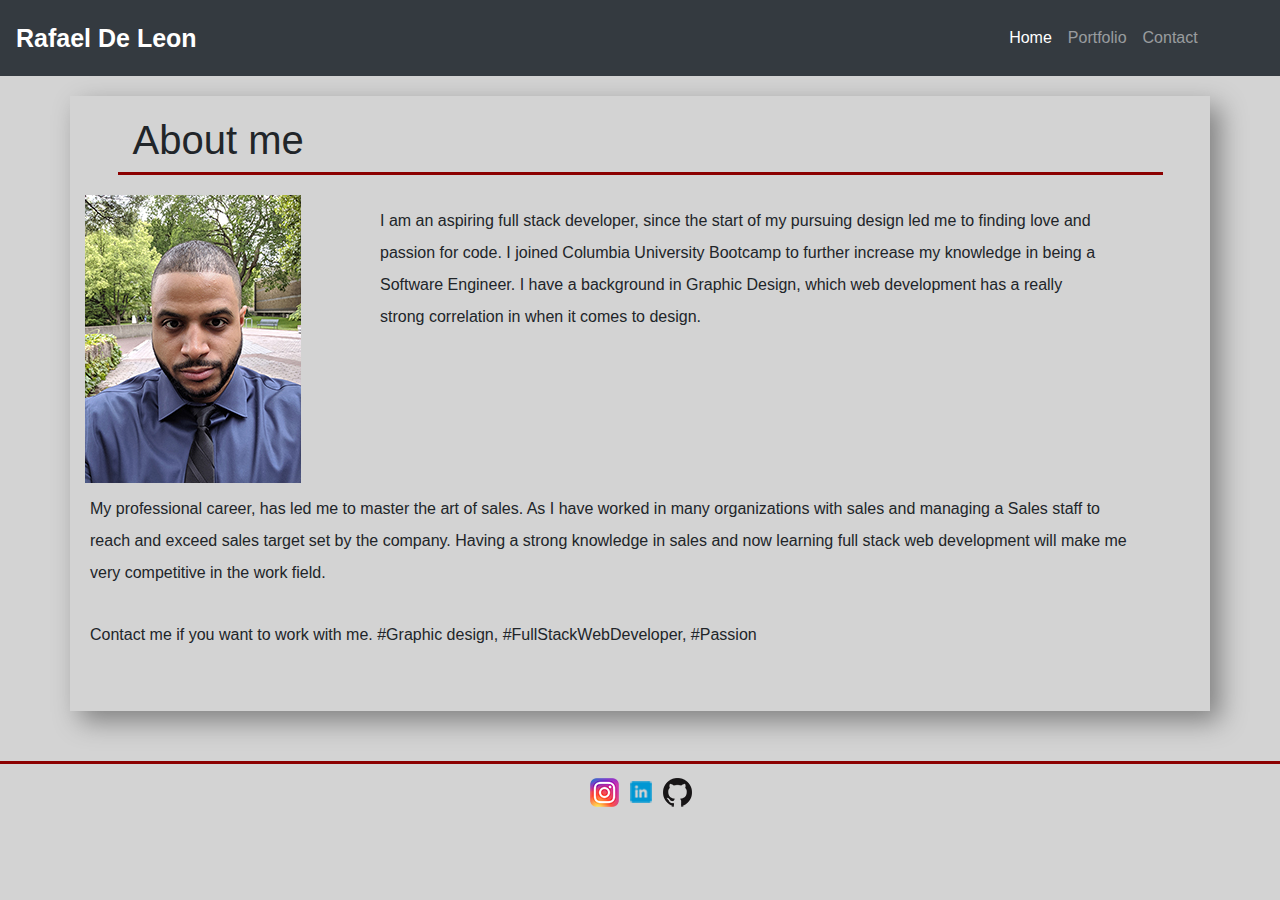
==== index.html @ c95f166b "added bootstrap to the portfolio" ====
<!DOCTYPE html>
<html lang="en">

<head>
    <meta charset="UTF-8">
    <meta name="viewport" content="width=device-width, initial-scale=1.0">
    <meta http-equiv="X-UA-Compatible" content="ie=edge">
    <link rel="stylesheet" href="https://stackpath.bootstrapcdn.com/bootstrap/4.3.1/css/bootstrap.min.css"
        integrity="sha384-ggOyR0iXCbMQv3Xipma34MD+dH/1fQ784/j6cY/iJTQUOhcWr7x9JvoRxT2MZw1T" crossorigin="anonymous">
    <link rel="stylesheet" type="text/css" href="assets/css/style.css">


    <title>Bootstrap Portfolio</title>
</head>

<body>

    <!-- nav bar -->
    <nav class="navbar navbar-expand-lg navbar-dark bg-dark">
        <a class="navbar-brand" id="name-color" href="#">Rafael De Leon</a>
        <button class="navbar-toggler" type="button" data-toggle="collapse" data-target="#navbarNav"
            aria-controls="navbarNav" aria-expanded="false" aria-label="Toggle navigation">
            <span class="navbar-toggler-icon"></span>
        </button>
        <div class="collapse navbar-collapse" id="navbarNav">
            <ul class="navbar-nav top-nav-right">
                <li class="nav-item active">
                    <a class="nav-link" href="#">Home <span class="sr-only">(current)</span></a>
                </li>
                <li class="nav-item">
                    <a class="nav-link" href="#">Portfolio</a>
                </li>
                <li class="nav-item">
                    <a class="nav-link" href="#">Contact</a>
                </li>

            </ul>
        </div>
    </nav>
    <!-- end of nav bar -->

    <!-- main content of page -->
    <div class="container main-body">
        <!-- Content here -->
        <div class="row">
            <div class="col-md-11 about-me">
                <h1>About me </h1>
            </div>
        </div>
        <div class="row border-look img-margin">
            <div class="col-md-3">
                <img src="assets/images/placeholder.jpg">
            </div>
            <div class="col-md-8 border-look p1-margin">
                <p>
                    I am an aspiring full stack developer, since the start of my pursuing design led me to finding love
                    and
                    passion for code. I joined Columbia University Bootcamp to further increase my knowledge in being a
                    Software
                    Engineer. I have a background in Graphic
                    Design, which web development has a really strong correlation in when it comes to design.
                </p>
            </div>
            <div class="row">

                <p class="col-md-11 p2-margin">
                    My professional career, has led me to master the art of sales. As I have worked in many
                    organizations with sales and managing a Sales staff to reach and exceed sales target set by the
                    company. Having a strong knowledge in sales and now learning full stack
                    web development will make me very competitive in the work field.
                </p>

                <p class="col-md-10 p2-margin">Contact me if you want to work with me. #Graphic design,
                    #FullStackWebDeveloper, #Passion
                </p>
            </div>

            <!-- test p -->


        </div>
    </div>
    <footer id="sticky-footer">

        <!-- <div class="container"> -->
        <div class="row">
            <div class="col-sm-12 center-footer-center">
                <img src="assets/images/ig.png" alt="image of instagram" class="center-footer">
            <!-- </div> -->
            <!-- <div class="col-sm-2"> -->
                <img src="assets/images/linkedin.png" alt="image of instagram" class="center-footer">
            <!-- </div> -->
            <!-- <div class="col-sm-2"> -->

                <img src="assets/images/github.png" alt="image of instagram" class="center-footer">
            </div>
        </div>
        </div>
        </div>

    </footer>
</body>

</html>
---- assets/css/style.css ----
body {
    background: lightgrey;
    line-height: 2;
    /* font-size: 17px; */
}

#name-color {
    font-size: 25px;
    font-weight: bold;
}

.top-nav-right {
    margin-left: 75%;
}

/* .border-look {
    border: solid black;
} */

.about-me {
    border-bottom: solid darkred;
    margin: 20px auto;
}

.img-margin {
    margin-top: 20px 0 0 20px;
}



.p1-margin {
    margin: 10px;
}

.p2-margin {
    margin: 10px 0 20px 20px;
}

.main-body {
    box-shadow: 10px 10px 25px grey;
    margin-top: 20px;
    margin-bottom: 50px;
    margin-left: auto;
    margin-right: auto;
    min-height: 500px;
    padding-bottom: 40px;
    /* overflow: inherit; */

}
/* footer css */
#sticky-footer {
    bottom: 0;
    width: 100%;
    height: 25px;
    line-height: 30px;
    background-color: lightgrey;
    border-top: solid darkred;
    padding-top: 10px;
}
.center-footer {
    margin: 0 auto;
    /* border: solid black; */
}
.center-footer-center {
    margin-left: 45%;
}
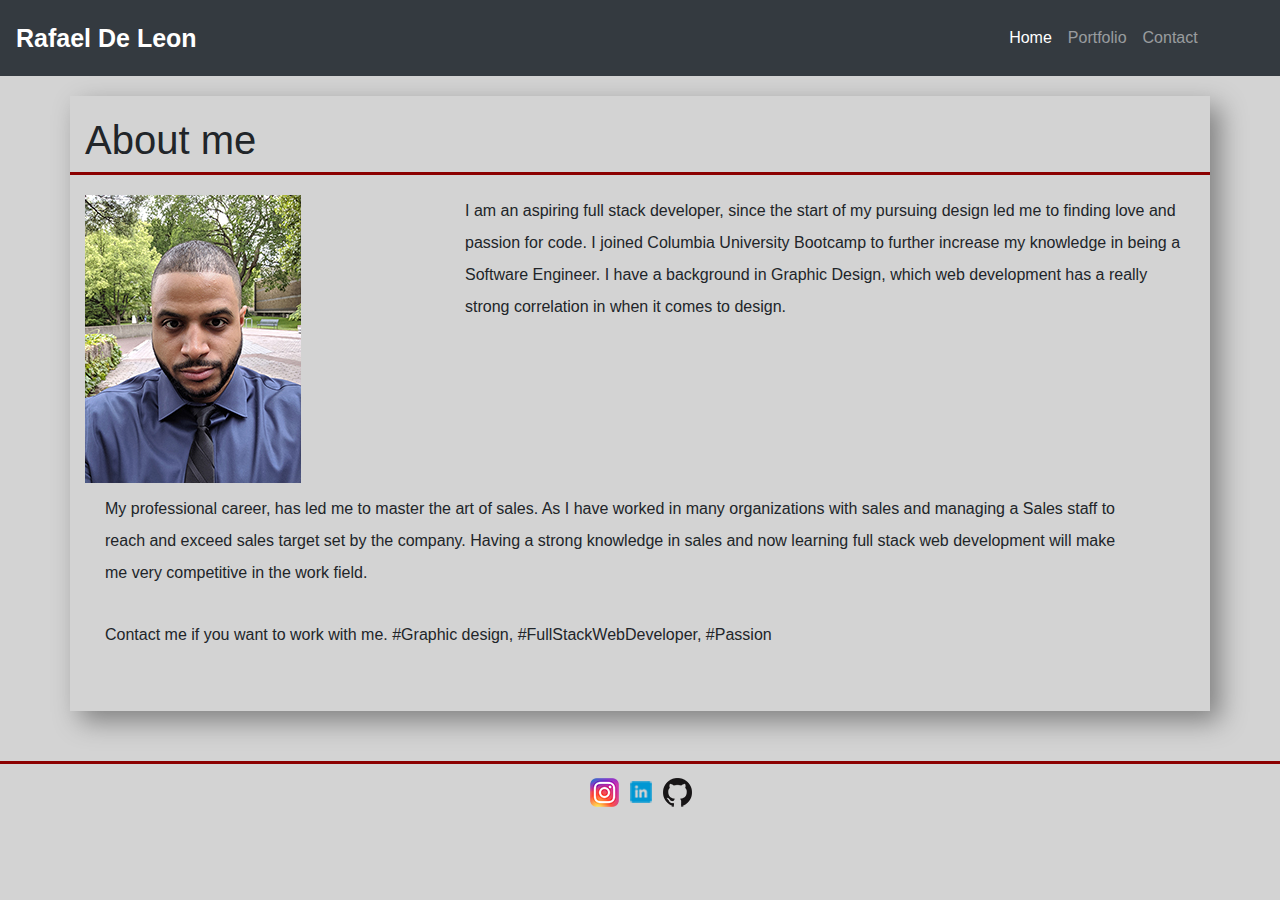
==== commit 992b82bb: "added more bootstrap to index.html to fix the main-body" ====
--- a/index.html
+++ b/index.html
@@ -14,7 +14,6 @@
 </head>
 
 <body>
-
     <!-- nav bar -->
     <nav class="navbar navbar-expand-lg navbar-dark bg-dark">
         <a class="navbar-brand" id="name-color" href="#">Rafael De Leon</a>
@@ -25,13 +24,13 @@
         <div class="collapse navbar-collapse" id="navbarNav">
             <ul class="navbar-nav top-nav-right">
                 <li class="nav-item active">
-                    <a class="nav-link" href="#">Home <span class="sr-only">(current)</span></a>
+                    <a class="nav-link" href="index.html">Home <span class="sr-only">(current)</span></a>
                 </li>
                 <li class="nav-item">
-                    <a class="nav-link" href="#">Portfolio</a>
+                    <a class="nav-link" href="portfolio.html">Portfolio</a>
                 </li>
                 <li class="nav-item">
-                    <a class="nav-link" href="#">Contact</a>
+                    <a class="nav-link" href="contact.html">Contact</a>
                 </li>
 
             </ul>
@@ -43,15 +42,18 @@
     <div class="container main-body">
         <!-- Content here -->
         <div class="row">
-            <div class="col-md-11 about-me">
+            <div class="col-md-12 about-me">
                 <h1>About me </h1>
             </div>
         </div>
-        <div class="row border-look img-margin">
-            <div class="col-md-3">
-                <img src="assets/images/placeholder.jpg">
+
+        <div class="row">
+            <div class="col-lg-4">
+
+                <img src="assets/images/placeholder.jpg" class="img-test">
             </div>
-            <div class="col-md-8 border-look p1-margin">
+           
+            <div class="col-lg-8">
                 <p>
                     I am an aspiring full stack developer, since the start of my pursuing design led me to finding love
                     and
@@ -61,21 +63,24 @@
                     Design, which web development has a really strong correlation in when it comes to design.
                 </p>
             </div>
-            <div class="row">
+        </div>
 
-                <p class="col-md-11 p2-margin">
-                    My professional career, has led me to master the art of sales. As I have worked in many
-                    organizations with sales and managing a Sales staff to reach and exceed sales target set by the
-                    company. Having a strong knowledge in sales and now learning full stack
-                    web development will make me very competitive in the work field.
-                </p>
+        <div class="row">
 
-                <p class="col-md-10 p2-margin">Contact me if you want to work with me. #Graphic design,
-                    #FullStackWebDeveloper, #Passion
-                </p>
-            </div>
+            <p class="col-md-11 p2-margin">
+                My professional career, has led me to master the art of sales. As I have worked in many
+                organizations with sales and managing a Sales staff to reach and exceed sales target set by the
+                company. Having a strong knowledge in sales and now learning full stack
+                web development will make me very competitive in the work field.
+            </p>
+
+            <p class="col-md-10 p2-margin">Contact me if you want to work with me. #Graphic design,
+                #FullStackWebDeveloper, #Passion
+            </p>
+
 
             <!-- test p -->
+
 
 
         </div>
@@ -85,18 +90,20 @@
         <!-- <div class="container"> -->
         <div class="row">
             <div class="col-sm-12 center-footer-center">
-                <img src="assets/images/ig.png" alt="image of instagram" class="center-footer">
-            <!-- </div> -->
-            <!-- <div class="col-sm-2"> -->
-                <img src="assets/images/linkedin.png" alt="image of instagram" class="center-footer">
-            <!-- </div> -->
-            <!-- <div class="col-sm-2"> -->
+                <a href="https://www.instagram.com/adriande_leon/"><img src="assets/images/ig.png"
+                        alt="image of instagram" class="center-footer"></a>
+                <!-- </div> -->
+                <!-- <div class="col-sm-2"> -->
+                <a href="https://www.linkedin.com/in/rafaeldeleon88/"><img src="assets/images/linkedin.png"
+                        alt="image of instagram" class="center-footer"></a>
+                <!-- </div> -->
+                <!-- <div class="col-sm-2"> -->
 
-                <img src="assets/images/github.png" alt="image of instagram" class="center-footer">
+                <a href="https://github.com/RafaelDe-Leon?tab=repositories"><img src="assets/images/github.png"
+                        alt="image of instagram" class="center-footer"></a>
             </div>
         </div>
-        </div>
-        </div>
+
 
     </footer>
 </body>
--- a/assets/css/style.css
+++ b/assets/css/style.css
@@ -13,24 +13,15 @@
     margin-left: 75%;
 }
 
-/* .border-look {
-    border: solid black;
-} */
-
 .about-me {
     border-bottom: solid darkred;
     margin: 20px auto;
 }
 
 .img-margin {
-    margin-top: 20px 0 0 20px;
+    margin-top: 20px 0 0 0;
 }
 
-
-
-.p1-margin {
-    margin: 10px;
-}
 
 .p2-margin {
     margin: 10px 0 20px 20px;
@@ -45,9 +36,45 @@
     min-height: 500px;
     padding-bottom: 40px;
     /* overflow: inherit; */
+}
 
+.style-img {
+    width: 300px;
+    margin-left: 30px;
 }
+
+.img-relative {
+    position: relative;
+}
+.text-middle {
+    position: absolute;
+    background: darkred;
+    text-align: center;
+    height: 50px;
+    width: 290px;
+    top: 125px;
+    left: 50px;
+    z-index: 1;
+}
+
+.dark-red {
+    background-color: darkred;
+    border: none;
+}
+
+.dark-red:hover {
+    background-color: black;
+}
+
+/* form */
+
+.min-message-form {
+    min-height: 100px;
+    max-height: 200px;
+}
+
 /* footer css */
+
 #sticky-footer {
     bottom: 0;
     width: 100%;
@@ -57,10 +84,12 @@
     border-top: solid darkred;
     padding-top: 10px;
 }
+
 .center-footer {
     margin: 0 auto;
     /* border: solid black; */
 }
+
 .center-footer-center {
     margin-left: 45%;
 }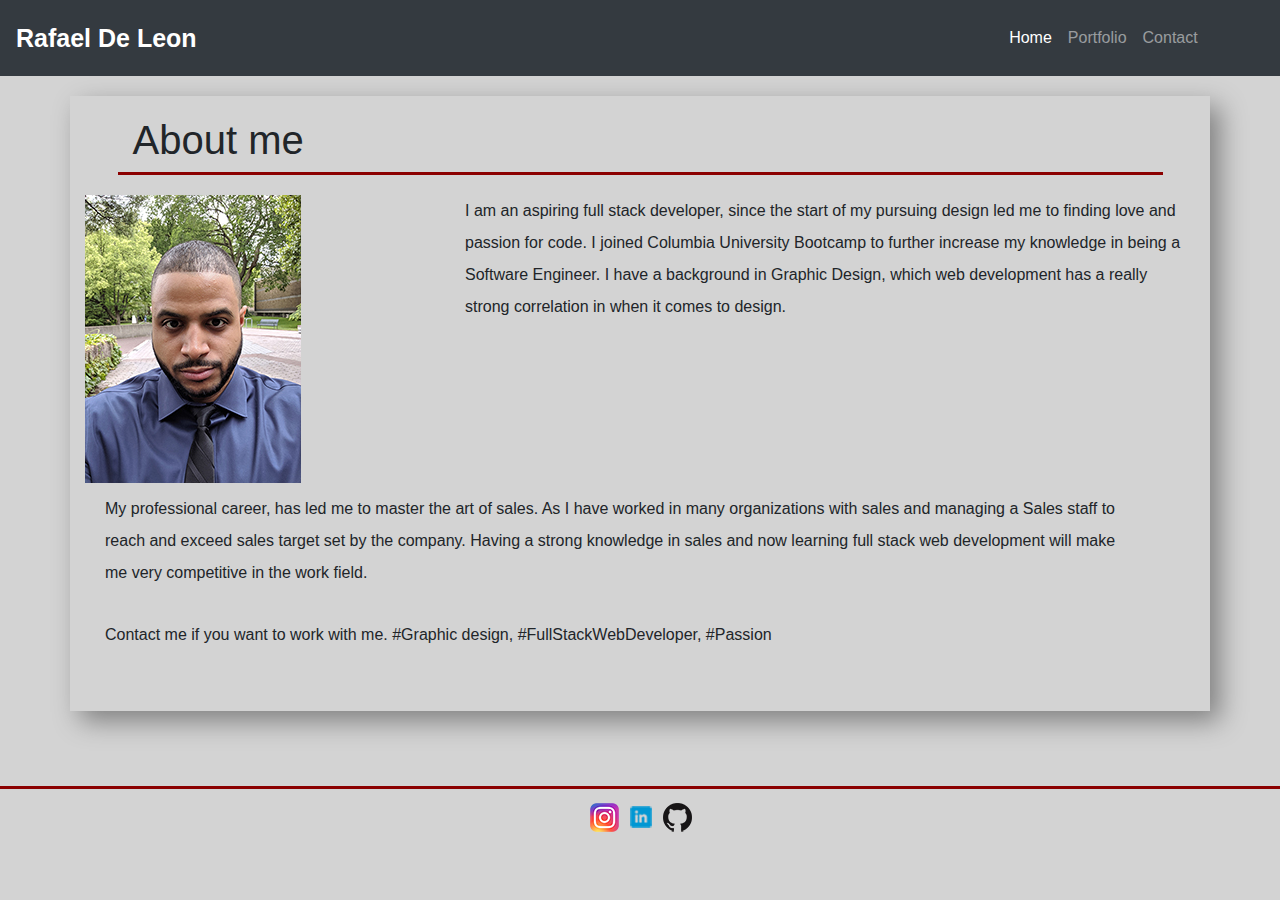
==== commit 808de3c9: "finished bootstrap CSS assigment" ====
--- a/index.html
+++ b/index.html
@@ -42,7 +42,7 @@
     <div class="container main-body">
         <!-- Content here -->
         <div class="row">
-            <div class="col-md-12 about-me">
+            <div class="col-md-11 about-me">
                 <h1>About me </h1>
             </div>
         </div>
@@ -52,7 +52,7 @@
 
                 <img src="assets/images/placeholder.jpg" class="img-test">
             </div>
-           
+
             <div class="col-lg-8">
                 <p>
                     I am an aspiring full stack developer, since the start of my pursuing design led me to finding love
@@ -79,10 +79,6 @@
             </p>
 
 
-            <!-- test p -->
-
-
-
         </div>
     </div>
     <footer id="sticky-footer">
@@ -92,12 +88,9 @@
             <div class="col-sm-12 center-footer-center">
                 <a href="https://www.instagram.com/adriande_leon/"><img src="assets/images/ig.png"
                         alt="image of instagram" class="center-footer"></a>
-                <!-- </div> -->
-                <!-- <div class="col-sm-2"> -->
+
                 <a href="https://www.linkedin.com/in/rafaeldeleon88/"><img src="assets/images/linkedin.png"
                         alt="image of instagram" class="center-footer"></a>
-                <!-- </div> -->
-                <!-- <div class="col-sm-2"> -->
 
                 <a href="https://github.com/RafaelDe-Leon?tab=repositories"><img src="assets/images/github.png"
                         alt="image of instagram" class="center-footer"></a>
--- a/assets/css/style.css
+++ b/assets/css/style.css
@@ -30,7 +30,7 @@
 .main-body {
     box-shadow: 10px 10px 25px grey;
     margin-top: 20px;
-    margin-bottom: 50px;
+    margin-bottom: 75px;
     margin-left: auto;
     margin-right: auto;
     min-height: 500px;
@@ -39,7 +39,7 @@
 }
 
 .style-img {
-    width: 300px;
+    width: 400px;
     margin-left: 30px;
 }
 
@@ -51,7 +51,7 @@
     background: darkred;
     text-align: center;
     height: 50px;
-    width: 290px;
+    width: 266px;
     top: 125px;
     left: 50px;
     z-index: 1;
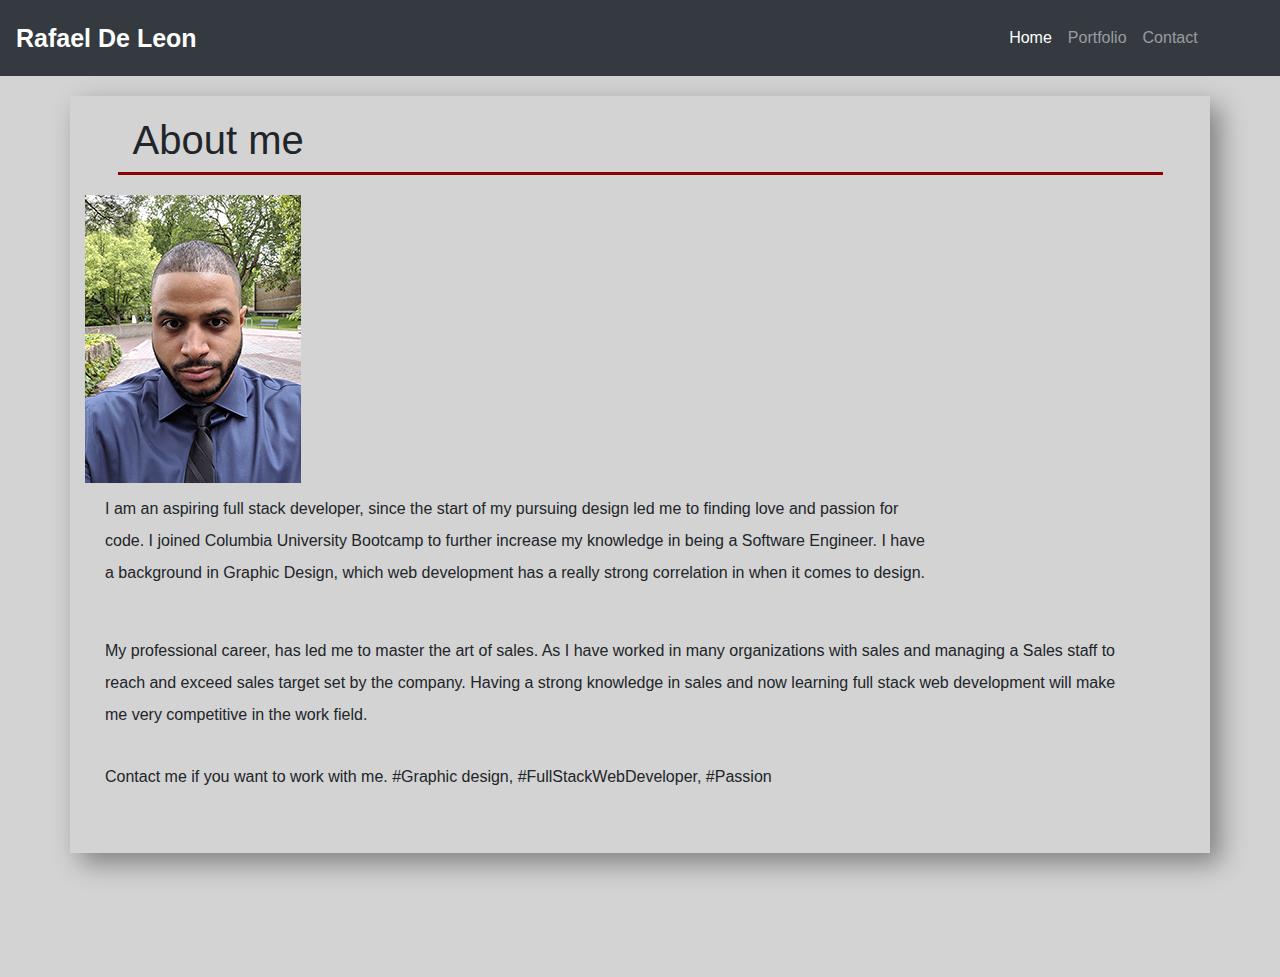
==== commit c04de258: "fixed navbar menu to work properly" ====
--- a/index.html
+++ b/index.html
@@ -21,8 +21,9 @@
             aria-controls="navbarNav" aria-expanded="false" aria-label="Toggle navigation">
             <span class="navbar-toggler-icon"></span>
         </button>
+
         <div class="collapse navbar-collapse" id="navbarNav">
-            <ul class="navbar-nav top-nav-right">
+            <ul class="nav navbar-nav top-nav-right">
                 <li class="nav-item active">
                     <a class="nav-link" href="index.html">Home <span class="sr-only">(current)</span></a>
                 </li>
@@ -48,12 +49,12 @@
         </div>
 
         <div class="row">
-            <div class="col-lg-4">
+            <div class="col-lg-3 home-img">
 
-                <img src="assets/images/placeholder.jpg" class="img-test">
+                <img src="assets/images/placeholder.jpg">
             </div>
 
-            <div class="col-lg-8">
+            <div class="col-lg-9 p1-margin">
                 <p>
                     I am an aspiring full stack developer, since the start of my pursuing design led me to finding love
                     and
@@ -81,24 +82,26 @@
 
         </div>
     </div>
-    <footer id="sticky-footer">
+    <footer>
+        <div id="sticky-footer">
+            <div class="row">
+                <div class="col-sm-12 center-footer-center">
+                    <a href="https://www.instagram.com/adriande_leon/"><img src="assets/images/ig.png"
+                            alt="image of instagram"></a>
 
-        <!-- <div class="container"> -->
-        <div class="row">
-            <div class="col-sm-12 center-footer-center">
-                <a href="https://www.instagram.com/adriande_leon/"><img src="assets/images/ig.png"
-                        alt="image of instagram" class="center-footer"></a>
+                    <a href="https://www.linkedin.com/in/rafaeldeleon88/"><img src="assets/images/linkedin.png"
+                            alt="image of instagram"></a>
 
-                <a href="https://www.linkedin.com/in/rafaeldeleon88/"><img src="assets/images/linkedin.png"
-                        alt="image of instagram" class="center-footer"></a>
-
-                <a href="https://github.com/RafaelDe-Leon?tab=repositories"><img src="assets/images/github.png"
-                        alt="image of instagram" class="center-footer"></a>
+                    <a href="https://github.com/RafaelDe-Leon?tab=repositories"><img src="assets/images/github.png"
+                            alt="image of instagram"></a>
+                </div>
             </div>
         </div>
 
-
     </footer>
+    <script src="https://code.jquery.com/jquery-3.3.1.slim.min.js" integrity="sha384-q8i/X+965DzO0rT7abK41JStQIAqVgRVzpbzo5smXKp4YfRvH+8abtTE1Pi6jizo" crossorigin="anonymous"></script>
+<script src="https://cdnjs.cloudflare.com/ajax/libs/popper.js/1.14.7/umd/popper.min.js" integrity="sha384-UO2eT0CpHqdSJQ6hJty5KVphtPhzWj9WO1clHTMGa3JDZwrnQq4sF86dIHNDz0W1" crossorigin="anonymous"></script>
+<script src="https://stackpath.bootstrapcdn.com/bootstrap/4.3.1/js/bootstrap.min.js" integrity="sha384-JjSmVgyd0p3pXB1rRibZUAYoIIy6OrQ6VrjIEaFf/nJGzIxFDsf4x0xIM+B07jRM" crossorigin="anonymous"></script>
 </body>
 
 </html>--- a/assets/css/style.css
+++ b/assets/css/style.css
@@ -1,6 +1,15 @@
+html, body {
+    overflow-x: hidden;
+    height: 100%;
+}
+
 body {
     background: lightgrey;
     line-height: 2;
+    height: 100%;
+    margin: 0;
+    padding: 0;
+    
     /* font-size: 17px; */
 }
 
@@ -18,11 +27,17 @@
     margin: 20px auto;
 }
 
+.home-img {
+
+}
+
 .img-margin {
     margin-top: 20px 0 0 0;
 }
 
-
+.p1-margin {
+    margin: 10px 0 20px 20px;
+}
 .p2-margin {
     margin: 10px 0 20px 20px;
 }
@@ -87,9 +102,37 @@
 
 .center-footer {
     margin: 0 auto;
-    /* border: solid black; */
+    
 }
 
 .center-footer-center {
-    margin-left: 45%;
+    margin-left: 42%;
+
+
+}
+
+@media only screen and (max-width: 960px) {
+    .text-middle {
+        position: absolute;
+        background: darkred;
+        text-align: center;
+        height: 50px;
+        width: 210px;
+        top: 86px;
+        left: 50px;
+        z-index: 1;
+    }
+}
+
+@media only screen and (max-width: 766px) {
+    .text-middle {
+        position: absolute;
+        background: darkred;
+        text-align: center;
+        height: 50px;
+        width: 389px;
+        top: 166px;
+        left: 50px;
+        z-index: 1;
+    }
 }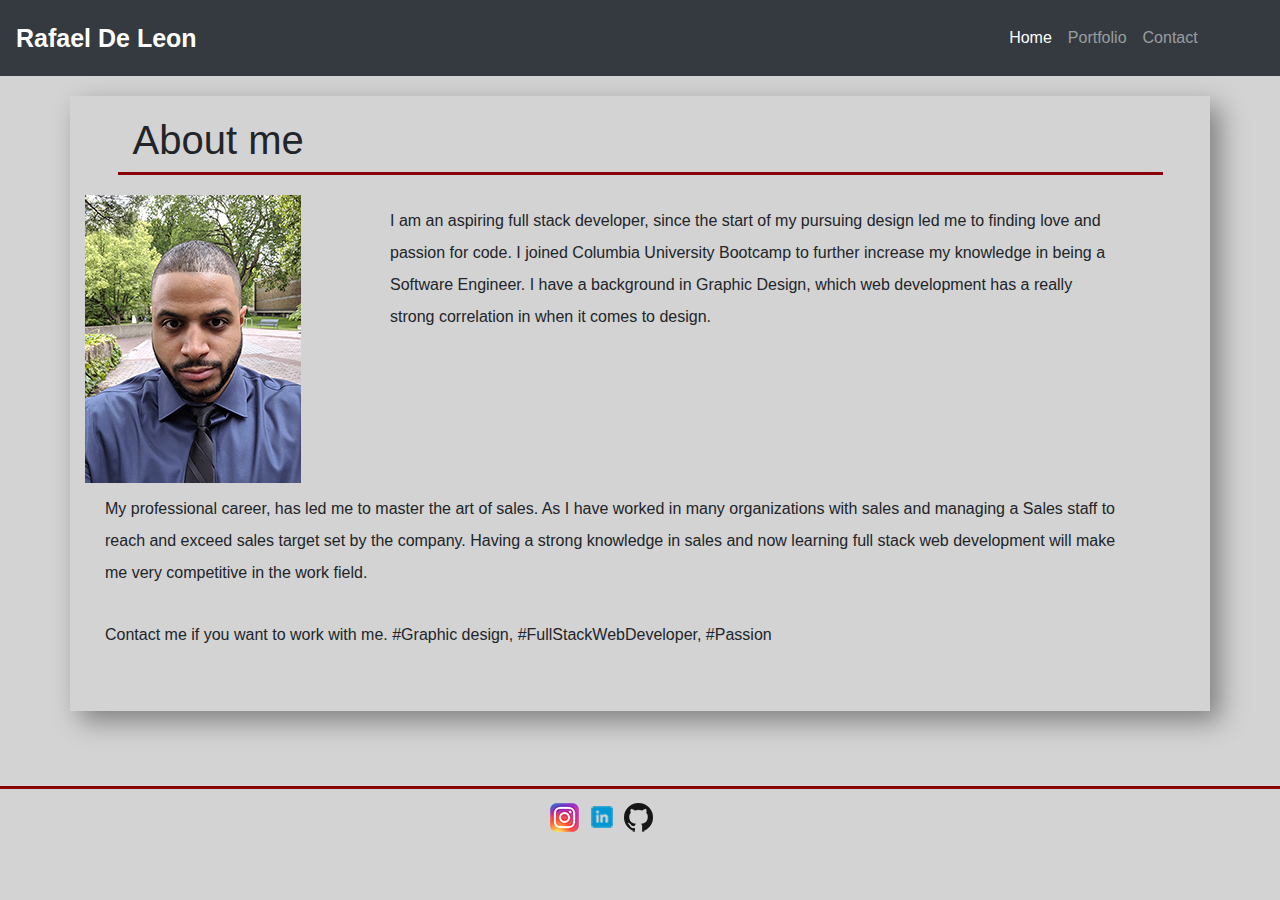
==== commit 73ebdf98: "fixed images not displaying properly in portfolip.html on smallers screens" ====
--- a/index.html
+++ b/index.html
@@ -54,7 +54,7 @@
                 <img src="assets/images/placeholder.jpg">
             </div>
 
-            <div class="col-lg-9 p1-margin">
+            <div class="col-lg-8 p1-margin">
                 <p>
                     I am an aspiring full stack developer, since the start of my pursuing design led me to finding love
                     and
@@ -87,21 +87,27 @@
             <div class="row">
                 <div class="col-sm-12 center-footer-center">
                     <a href="https://www.instagram.com/adriande_leon/"><img src="assets/images/ig.png"
-                            alt="image of instagram"></a>
+                            alt="image of instagram" class="center-div"></a>
 
                     <a href="https://www.linkedin.com/in/rafaeldeleon88/"><img src="assets/images/linkedin.png"
-                            alt="image of instagram"></a>
+                            alt="image of instagram" class="center-div"></a>
 
                     <a href="https://github.com/RafaelDe-Leon?tab=repositories"><img src="assets/images/github.png"
-                            alt="image of instagram"></a>
+                            alt="image of instagram" class="center-div"></a>
                 </div>
             </div>
         </div>
 
     </footer>
-    <script src="https://code.jquery.com/jquery-3.3.1.slim.min.js" integrity="sha384-q8i/X+965DzO0rT7abK41JStQIAqVgRVzpbzo5smXKp4YfRvH+8abtTE1Pi6jizo" crossorigin="anonymous"></script>
-<script src="https://cdnjs.cloudflare.com/ajax/libs/popper.js/1.14.7/umd/popper.min.js" integrity="sha384-UO2eT0CpHqdSJQ6hJty5KVphtPhzWj9WO1clHTMGa3JDZwrnQq4sF86dIHNDz0W1" crossorigin="anonymous"></script>
-<script src="https://stackpath.bootstrapcdn.com/bootstrap/4.3.1/js/bootstrap.min.js" integrity="sha384-JjSmVgyd0p3pXB1rRibZUAYoIIy6OrQ6VrjIEaFf/nJGzIxFDsf4x0xIM+B07jRM" crossorigin="anonymous"></script>
+    <script src="https://code.jquery.com/jquery-3.3.1.slim.min.js"
+        integrity="sha384-q8i/X+965DzO0rT7abK41JStQIAqVgRVzpbzo5smXKp4YfRvH+8abtTE1Pi6jizo"
+        crossorigin="anonymous"></script>
+    <script src="https://cdnjs.cloudflare.com/ajax/libs/popper.js/1.14.7/umd/popper.min.js"
+        integrity="sha384-UO2eT0CpHqdSJQ6hJty5KVphtPhzWj9WO1clHTMGa3JDZwrnQq4sF86dIHNDz0W1"
+        crossorigin="anonymous"></script>
+    <script src="https://stackpath.bootstrapcdn.com/bootstrap/4.3.1/js/bootstrap.min.js"
+        integrity="sha384-JjSmVgyd0p3pXB1rRibZUAYoIIy6OrQ6VrjIEaFf/nJGzIxFDsf4x0xIM+B07jRM"
+        crossorigin="anonymous"></script>
 </body>
 
 </html>--- a/assets/css/style.css
+++ b/assets/css/style.css
@@ -27,10 +27,6 @@
     margin: 20px auto;
 }
 
-.home-img {
-
-}
-
 .img-margin {
     margin-top: 20px 0 0 0;
 }
@@ -55,7 +51,7 @@
 
 .style-img {
     width: 400px;
-    margin-left: 30px;
+    margin: 0 auto;
 }
 
 .img-relative {
@@ -66,9 +62,9 @@
     background: darkred;
     text-align: center;
     height: 50px;
-    width: 266px;
-    top: 125px;
-    left: 50px;
+    width: 390px;
+    top: 185px;
+    left: 20px;
     z-index: 1;
 }
 
@@ -100,7 +96,7 @@
     padding-top: 10px;
 }
 
-.center-footer {
+.center-div {
     margin: 0 auto;
     
 }
@@ -111,15 +107,29 @@
 
 }
 
-@media only screen and (max-width: 960px) {
+@media only screen and (max-width: 990px) {
     .text-middle {
         position: absolute;
         background: darkred;
         text-align: center;
         height: 50px;
-        width: 210px;
-        top: 86px;
-        left: 50px;
+        width: 305px;
+        top: 136px;
+        left: 20px;
+        z-index: 1;
+    }
+}
+
+
+@media only screen and (max-width: 980px) {
+    .text-middle {
+        position: absolute;
+        background: darkred;
+        text-align: center;
+        height: 50px;
+        width: 305px;
+        top: 136px;
+        left: 20px;
         z-index: 1;
     }
 }
@@ -132,7 +142,7 @@
         height: 50px;
         width: 389px;
         top: 166px;
-        left: 50px;
+        left: 20px;
         z-index: 1;
     }
 }